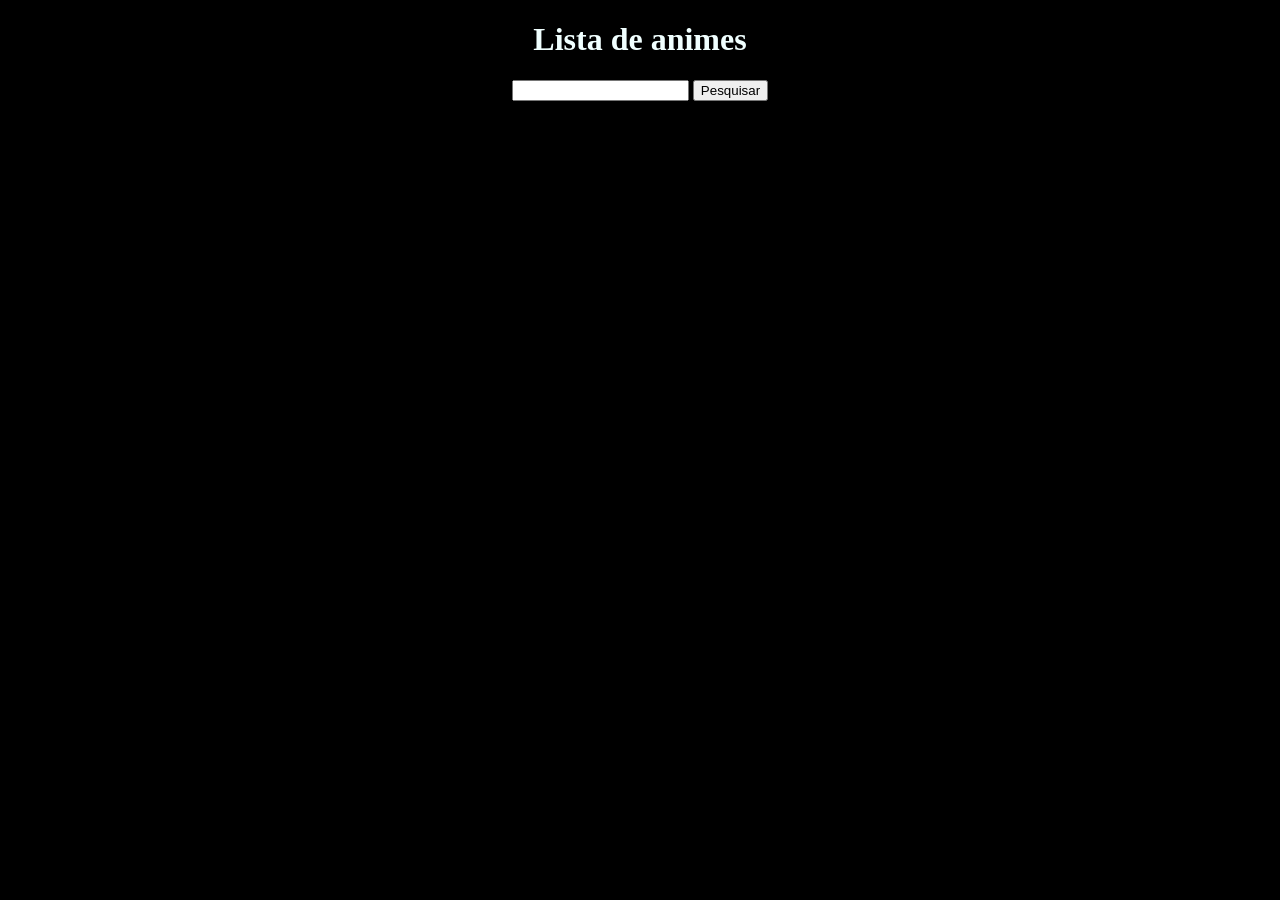
==== index.html @ 29c88329 "Adicionando arquivos" ====
<!DOCTYPE html>
<html lang="pt-BR">
<head>
    <meta charset="UTF-8">
    <meta name="viewport" content="width=device-width, initial-scale=1.0">
    <title>Projeto_Dois</title>
    <link rel="stylesheet" href="style.css">
</head>
<body>
    <h1><strong>Lista de animes</strong></h1>
    <input type="Pergunta" name="" id="Pergunta">
    <button>Pesquisar</button>
</body>
</html>
---- style.css ----
body {
    text-align: center;
    background-color: black;
}
h1 {
    color: azure;
}
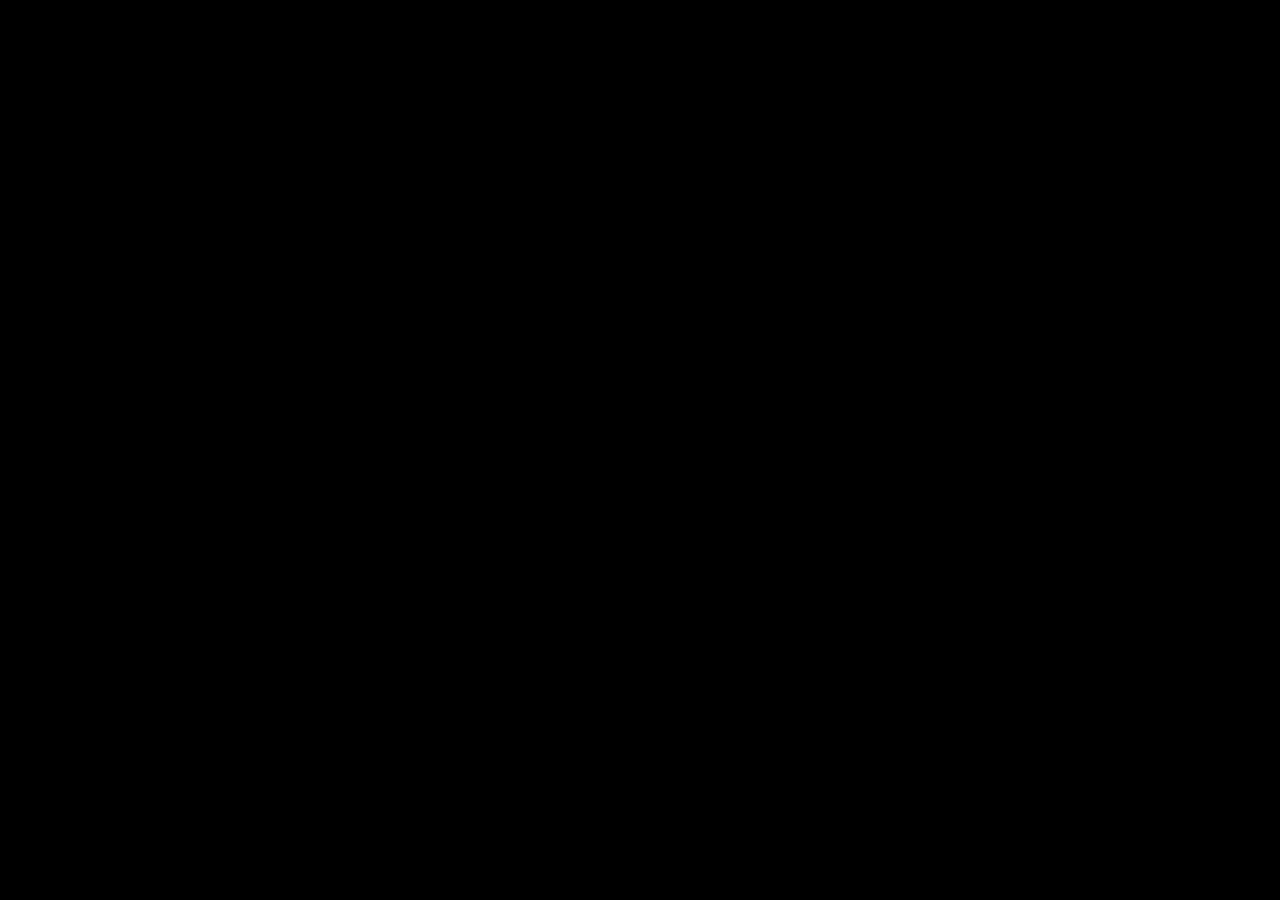
==== commit af486d32: "Primeiro push" ====
--- a/index.html
+++ b/index.html
@@ -3,12 +3,10 @@
 <head>
     <meta charset="UTF-8">
     <meta name="viewport" content="width=device-width, initial-scale=1.0">
-    <title>Projeto_Dois</title>
+    <title>ProjetoDois</title>
     <link rel="stylesheet" href="style.css">
 </head>
 <body>
-    <h1><strong>Lista de animes</strong></h1>
-    <input type="Pergunta" name="" id="Pergunta">
-    <button>Pesquisar</button>
+    
 </body>
 </html>
